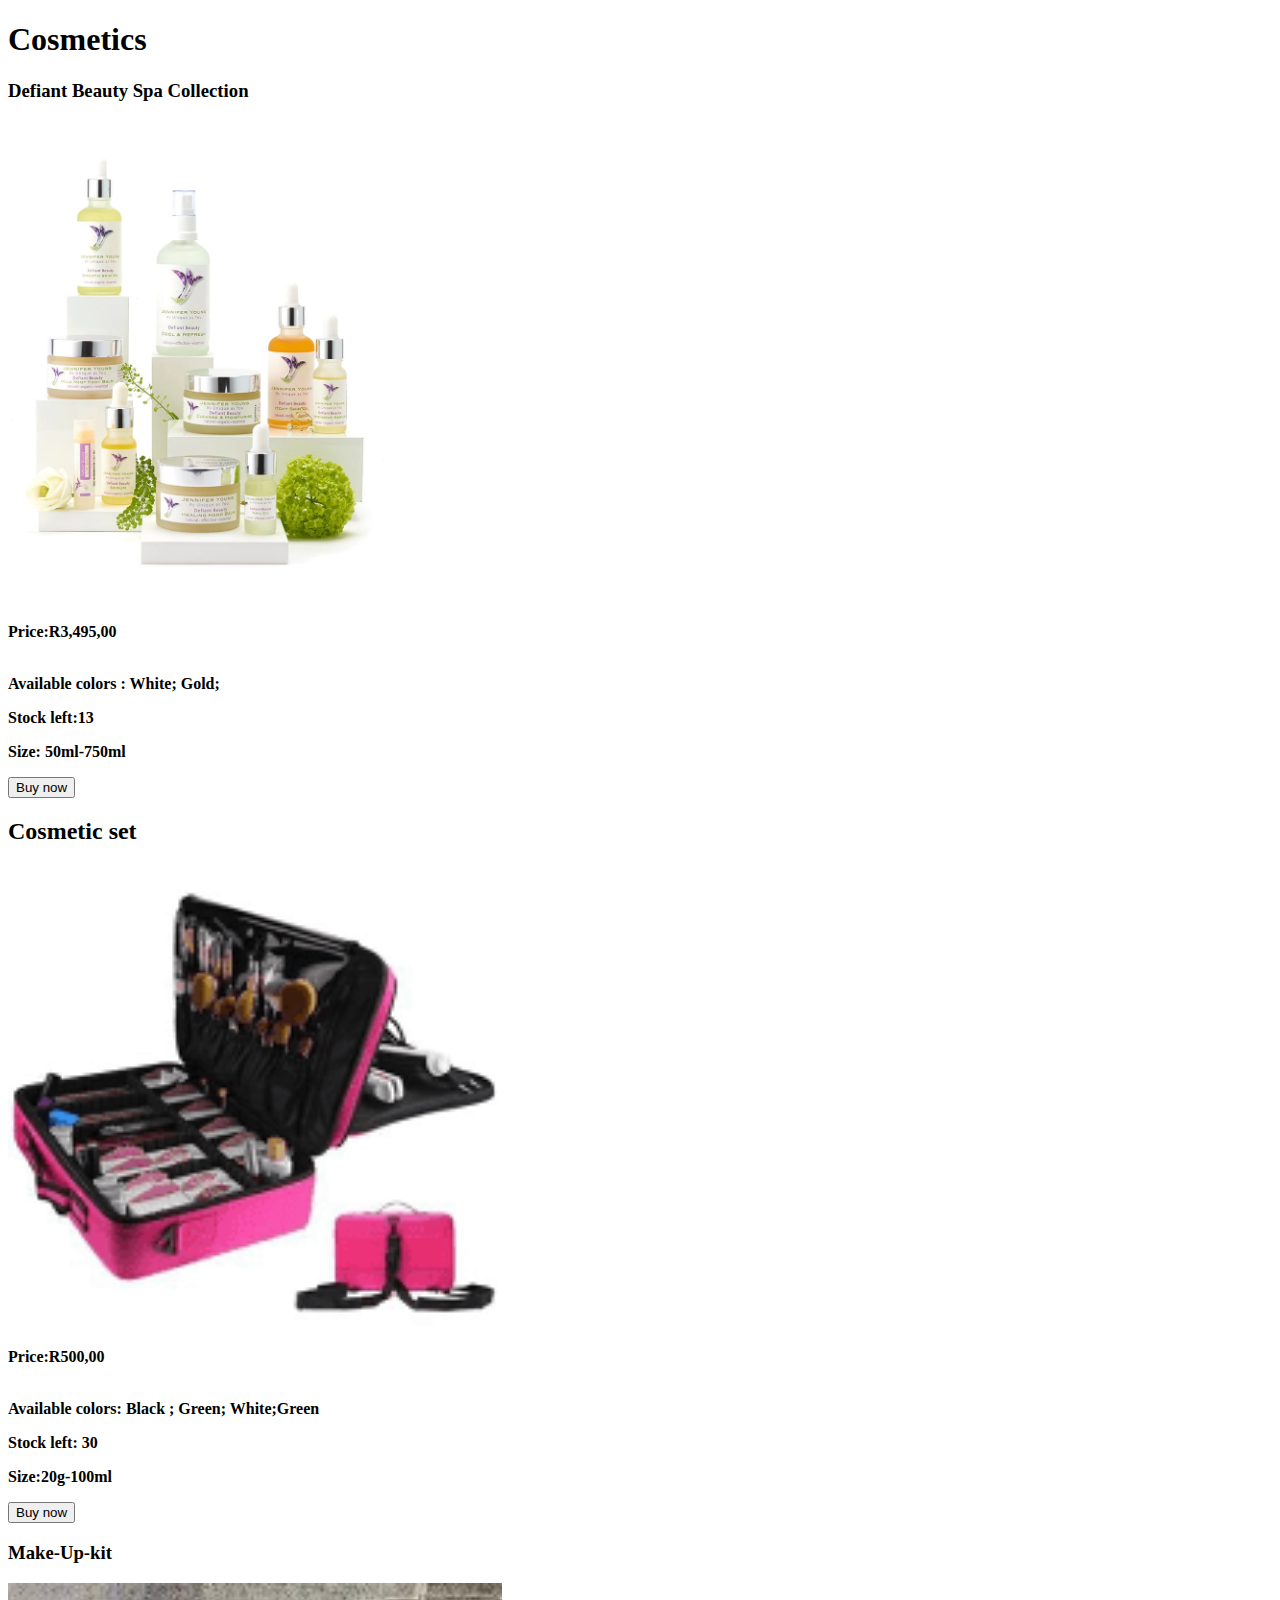
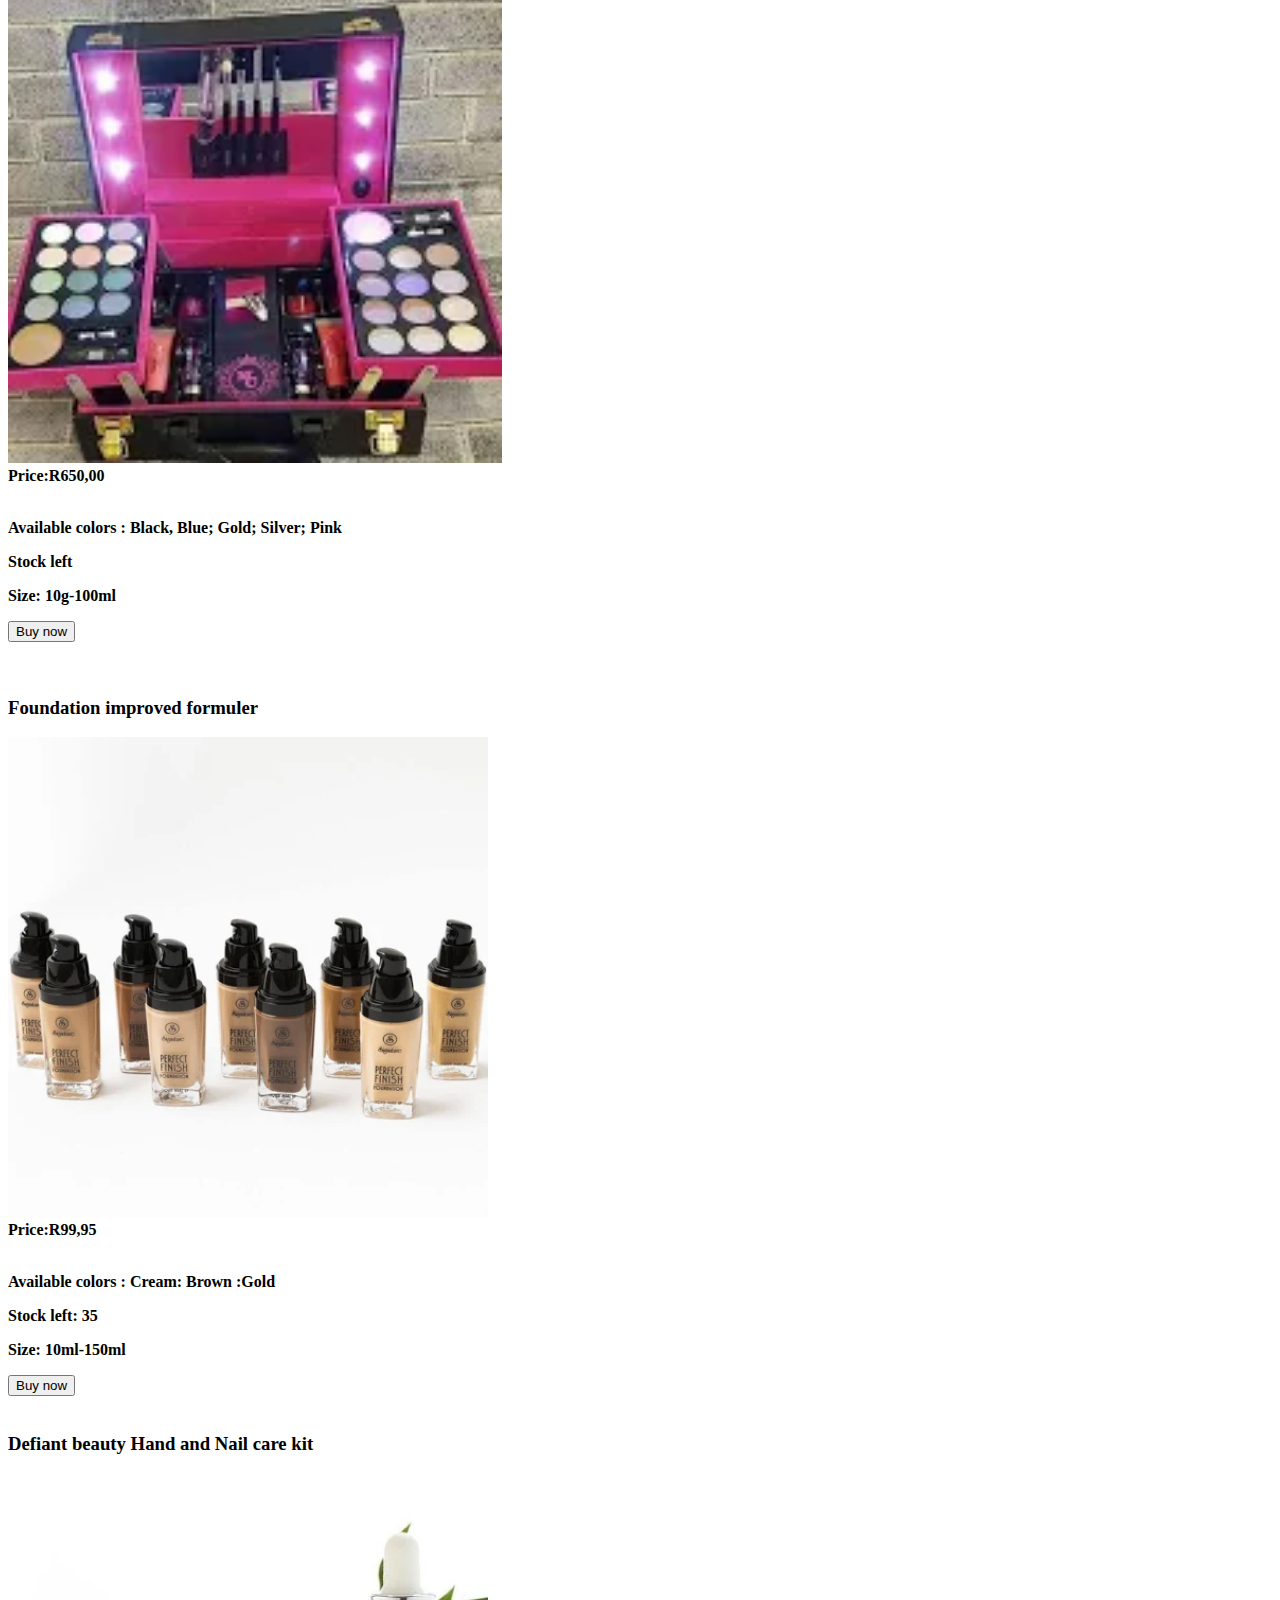
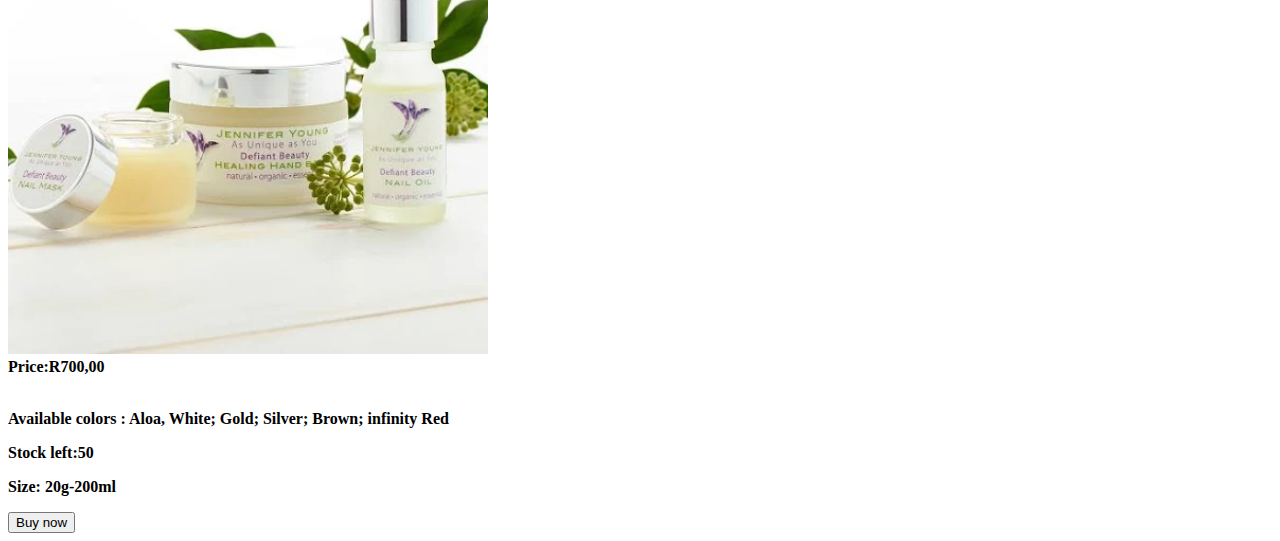
==== cosmetics.html @ 93f1a35c "assessment-5-submition" ====
<!DOCTYPE html>
<html>
    <head>
        
    </head>
    <body>
        <h1>Cosmetics</h1>
        <h3>Defiant Beauty Spa Collection</h3>
        <img src="images/defiant-beauty-spa-collection-272286_800x cosmetics.webp" height="480"/>
        <br/><br/>
        <form>
            <b><label for="Price">Price:R3,495,00</label></b>
            <br/><br/>
            <b><p>Available colors : White; Gold;</p></b>
            <b><p>Stock left:13</p></b>
            <b><p>Size: 50ml-750ml</p></b>
            <input type="button" value="Buy now"/>
        </form>
        <h2>Cosmetic set</h2>
        <img src="images/cosmetic1.png" height="480"/>
        <br/><form>
            <b><label for="Price">Price:R500,00</label></b>
            <br/><br/>
            <b><p>Available colors: Black ; Green; White;Green</p></b>
            <b><p>Stock left: 30</p></b>
            <b><p>Size:20g-100ml</p></b>
            <input type="button" value="Buy now"/>
        </form>
        <h3>Make-Up-kit</h3>
        <img src="images/cosmetic2.webp" height="480"/>
        <form>
            <b><label for="Price">Price:R650,00</label></b>
            <br/><br/>
            <b><p>Available colors : Black, Blue; Gold; Silver; Pink</p></b>
            <b><p>Stock left</p></b>
            <b><p>Size: 10g-100ml</p></b>
            <input type="button" value="Buy now"/>
        </form>
        <br/><br/>
        <h3>Foundation improved formuler</h3>
        <img src="images/cosmetic3.webp"height="480"/>
        <form>
            <b><label for="Price">Price:R99,95</label></b>
            <br/><br/>
            <b><p>Available colors : Cream: Brown :Gold</p></b>
            <b><p>Stock left: 35</p></b>
            <b><p>Size: 10ml-150ml</p></b>
            <input type="button" value="Buy now"/>
        </form>
        <br/>
        <h3>Defiant beauty Hand and Nail care kit</h3>
        <img src="images/cosmetic4.webp" height="480"/>
        <form>
            <b><label for="Price">Price:R700,00</label></b>
            <br/><br/>
            <b><p>Available colors : Aloa, White; Gold; Silver; Brown; infinity Red</p></b>
            <b><p>Stock left:50</p></b>
           <b><p>Size: 20g-200ml</p></b>
            <input type="button" value="Buy now"/>
        </form>
    </body>
</html>
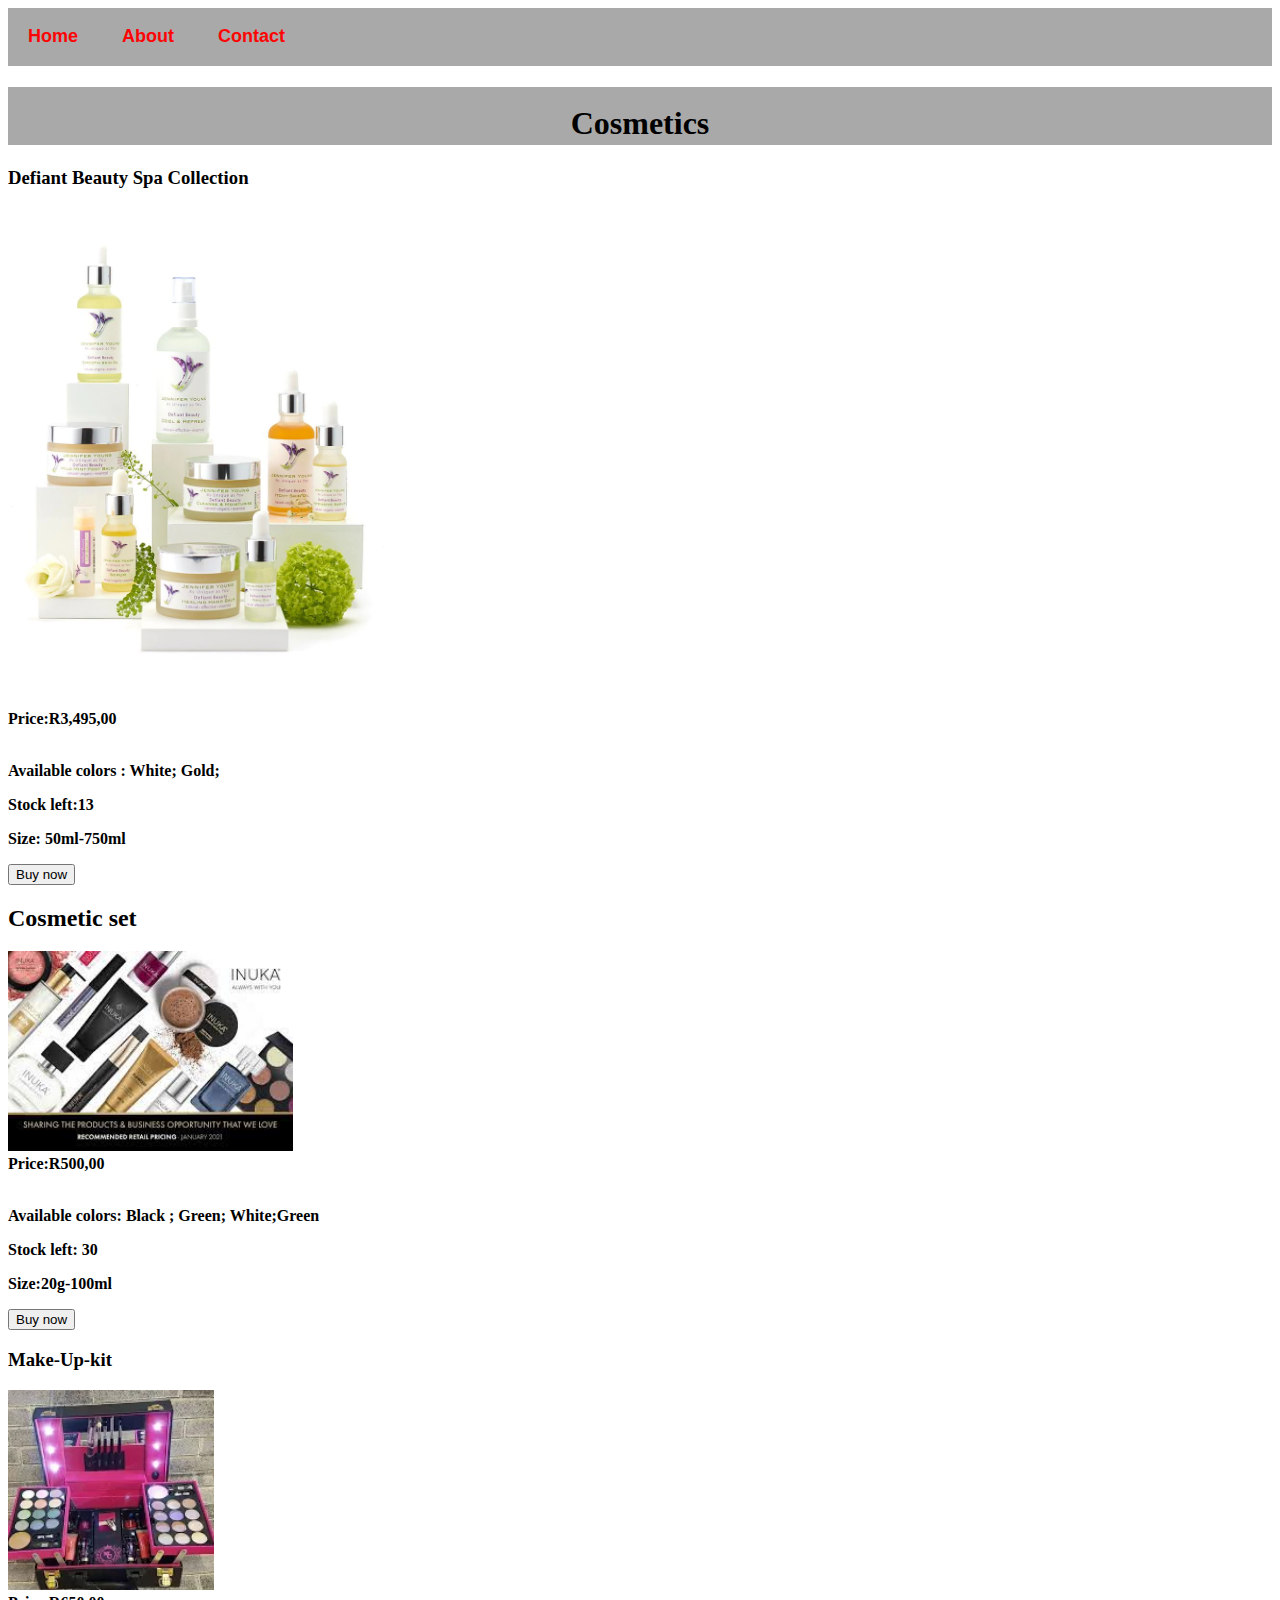
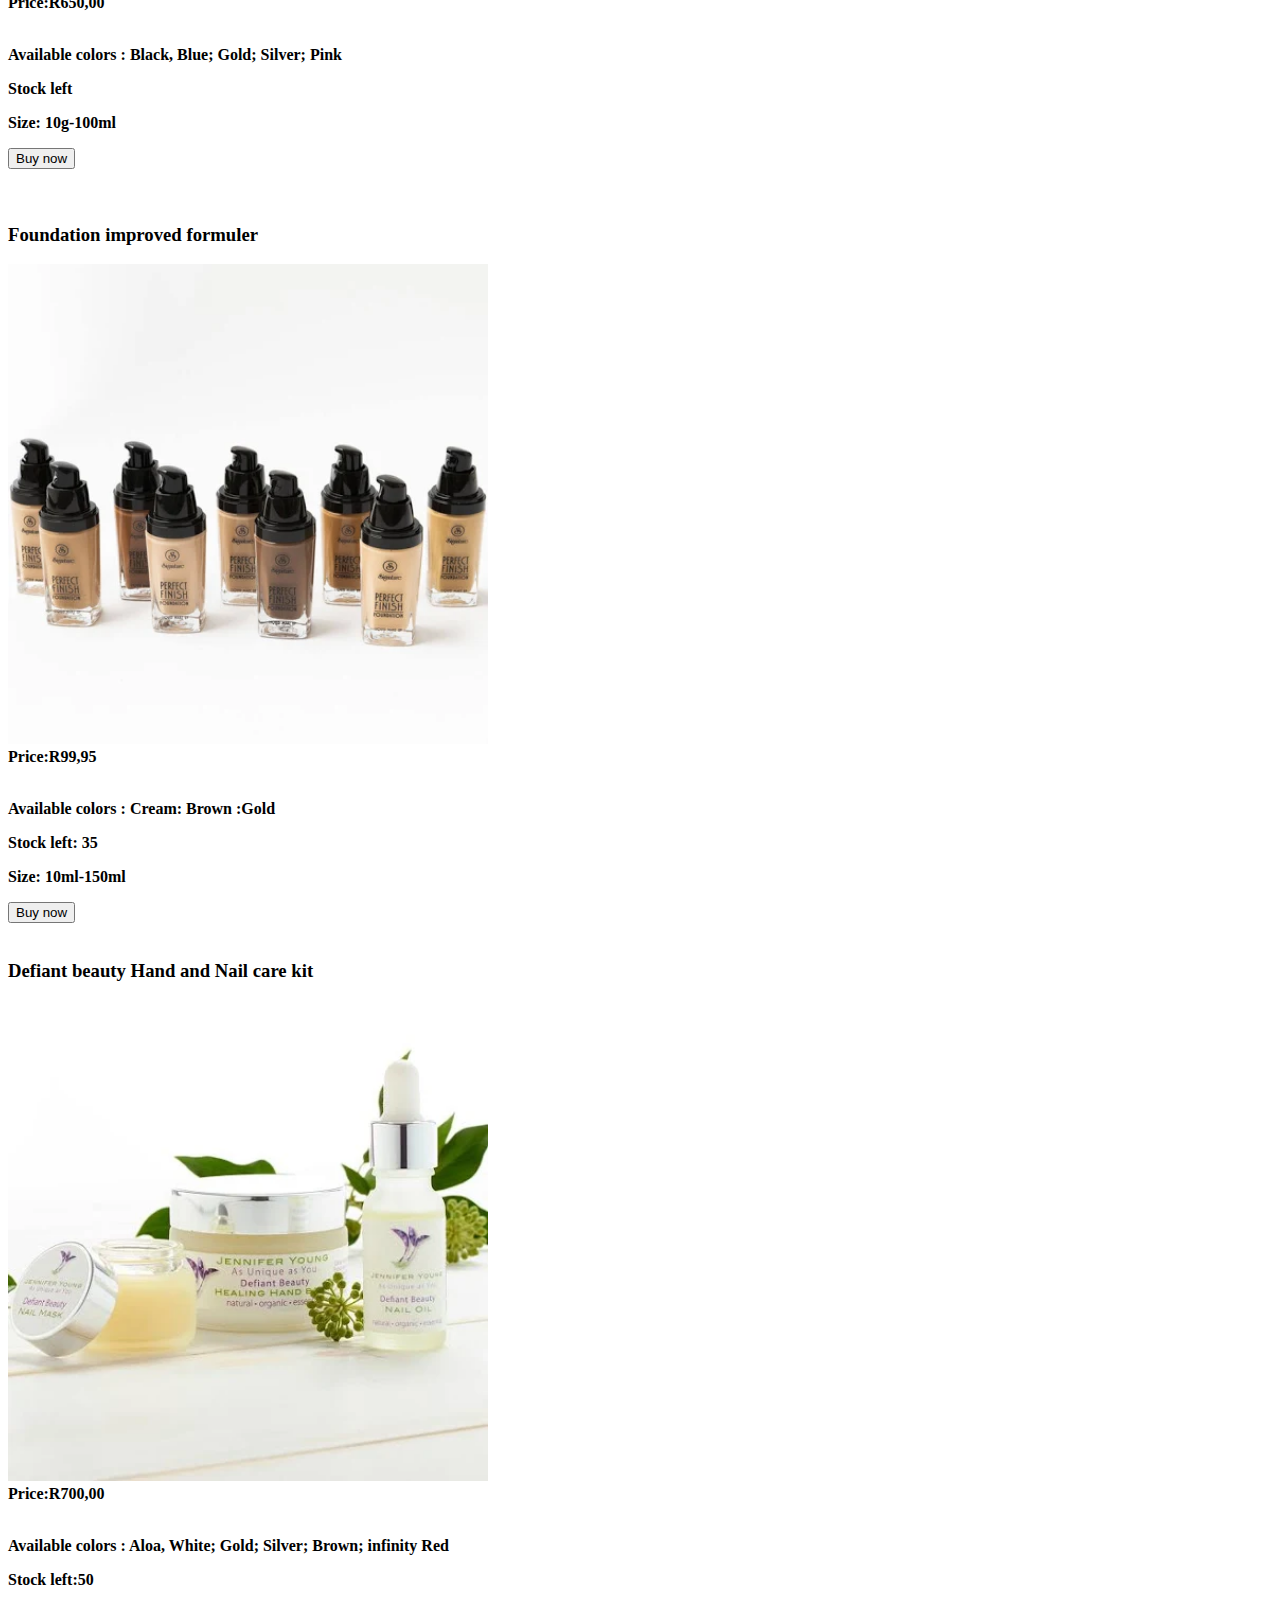
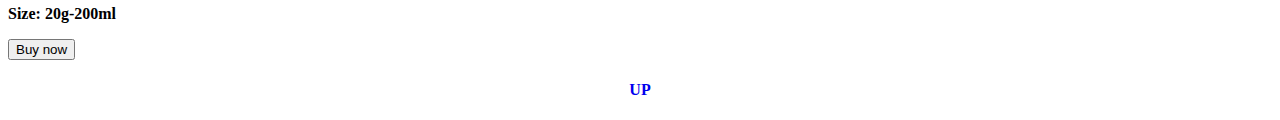
==== commit 8bf38464: "resubmit assessment 6" ====
--- a/cosmetics.html
+++ b/cosmetics.html
@@ -1,9 +1,15 @@
 <!DOCTYPE html>
 <html>
     <head>
-        
+        <link rel="stylesheet" href="style.css">
     </head>
     <body>
+        <div id="menu">
+            <a href="index.html">Home</a>
+            <a href="about.html">About</a>
+            <a href="contact.html">Contact</a>
+        </div>
+
         <h1>Cosmetics</h1>
         <h3>Defiant Beauty Spa Collection</h3>
         <img src="images/defiant-beauty-spa-collection-272286_800x cosmetics.webp" height="480"/>
@@ -17,7 +23,7 @@
             <input type="button" value="Buy now"/>
         </form>
         <h2>Cosmetic set</h2>
-        <img src="images/cosmetic1.png" height="480"/>
+        <img src="images/inuka2.jpg" height="200"/>
         <br/><form>
             <b><label for="Price">Price:R500,00</label></b>
             <br/><br/>
@@ -27,7 +33,7 @@
             <input type="button" value="Buy now"/>
         </form>
         <h3>Make-Up-kit</h3>
-        <img src="images/cosmetic2.webp" height="480"/>
+        <img src="images/cosmetic2.webp" height="200"/>
         <form>
             <b><label for="Price">Price:R650,00</label></b>
             <br/><br/>
@@ -58,5 +64,6 @@
            <b><p>Size: 20g-200ml</p></b>
             <input type="button" value="Buy now"/>
         </form>
+        <a href="cosmetics.html"><h4>UP</h4></a>
     </body>
 </html>--- a/style.css
+++ b/style.css
@@ -0,0 +1,34 @@
+h1{
+    width: 100%;
+    height: 40px;
+    background-image: url(images/background-color.png);
+    padding-top: 18px;
+    text-align: center;
+}
+a{
+    text-align: center; 
+    text-decoration: none;  
+}
+
+#menu{
+    width: 100%;
+    height: 40px;
+    background-image: url(images/background-color.png);
+
+    padding-top: 18px;
+}
+
+#menu a{
+    color: #fc0505;
+    text-decoration: none;
+    font-family: helvatica , sans-serif;
+    font-size: 18px;
+    font-weight: 800;
+
+    padding-left: 20px;
+    padding-right: 20px;
+}
+
+#menu a:hover{
+    color: #991149;
+}